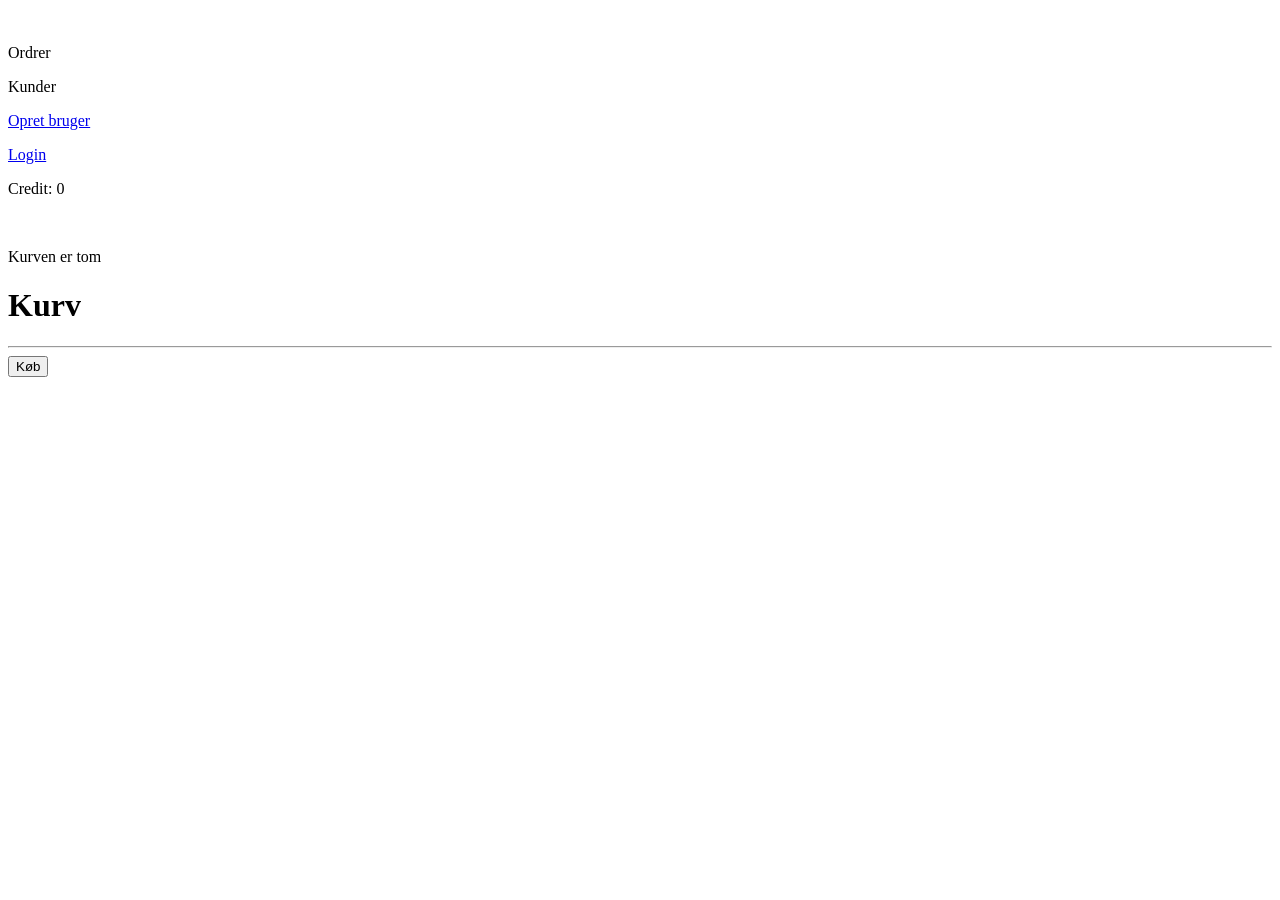
==== src/main/resources/templates/basket.html @ bf1869a8 "buy button" ====
<!DOCTYPE html>
<html xmlns="http://www.w3.org/1999/xhtml" xmlns:th="http://www.thymeleaf.org" lang="en">
<head>
    <meta charset="UTF-8" name="viewport" content="width=device-width, initial-scale=1.0">
    <title>Kurv</title>
    <link rel="stylesheet" href="/public/css/main.css">
    <link rel="stylesheet" th:href="@{/css/main.css}">
    <script th:src="@{/js/functions.js}" defer></script>

</head>
<body>
<header class="header">
    <div>
        <a href="/">
            <img class="logo" th:src="@{/images/companyLogo2.png}">
        </a>
    </div>
    <div>
        <img class="cupcakes" th:src="@{/images/cupcakelogo.png}">
    </div>
    <div></div>
</header>


<div class="navbar">
    <a th:if="${session.currentUser}" th:href="@{/order}">Ordrer</a>
    <p th:if="${session.currentUser}">
        <a th:if="${session.currentUser.isAdmin}">Kunder</a>
    </p>
    <p th:if="${session.currentUser}">
        <span th:text="${session.currentUser.email}"></span>
    </p>
    <p th:unless="${session.currentUser}">
        <a href="/createUser">Opret bruger</a>
    </p>
    <p th:unless="${session.currentUser}">
        <a href="/login">Login</a>
    </p>
    <p th:if="${session.currentUser}">
        Credit: <span th:text="${session.currentUser.balance}">0</span>
    </p>

    <div class="cart-wrapper">
        <img th:src="@{/images/basket.png}">

        <div class="cart-dropdown">
            <p th:if="${#lists.isEmpty(basket)}">Kurven er tom</p>

            <div th:each="item : ${basket}">
                <span th:text="${item.bottom.name} + ' med ' + ${item.topping.name}"></span>
                <span th:text="${item.quantity} + ' stk ' + ${item.totalPrice} + '$'"></span>
            </div>
        </div>
    </div>
</div>

<div class="main-body">
    <h1 class="welcome-heading">Kurv</h1>
    <p class="welcome-sub"></p>

    <div class="section-block-grid">
        <div th:each="basket : ${basket}">
            <span th:text="${basket.bottom.name} + ' med ' + ${basket.topping.name}"></span>
            <span th:text="${basket.quantity} + ' stk ' + ${basket.totalPrice} + '$'"></span>
            <hr> <!-- laver en linje så det ligner det adskiller hvert input -->
        </div>

    <button type="button" class="btn" onclick="basketBought()">Køb</button>

    </div>
</div>

</body>
</html>
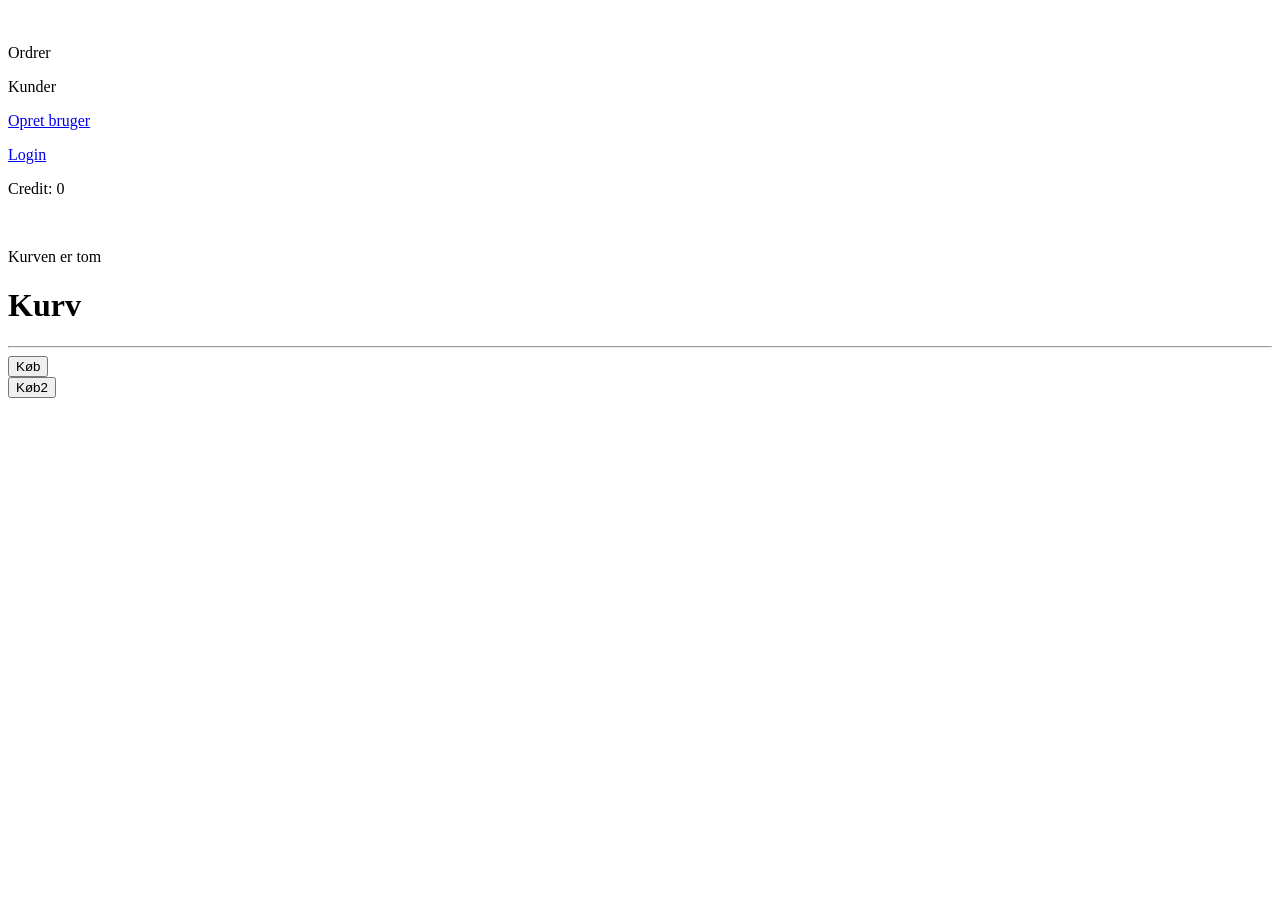
==== commit 002ce42d: "added a button that processes the order" ====
--- a/src/main/resources/templates/basket.html
+++ b/src/main/resources/templates/basket.html
@@ -65,8 +65,11 @@
             <hr> <!-- laver en linje så det ligner det adskiller hvert input -->
         </div>
 
-    <button type="button" class="btn" onclick="basketBought()">Køb</button>
+        <button type="button" class="btn" onclick="basketBought()">Køb</button>
 
+        <form action="/basket/buy" method="post">
+            <button type="submit" class="btn">Køb2</button>
+        </form>
     </div>
 </div>
 
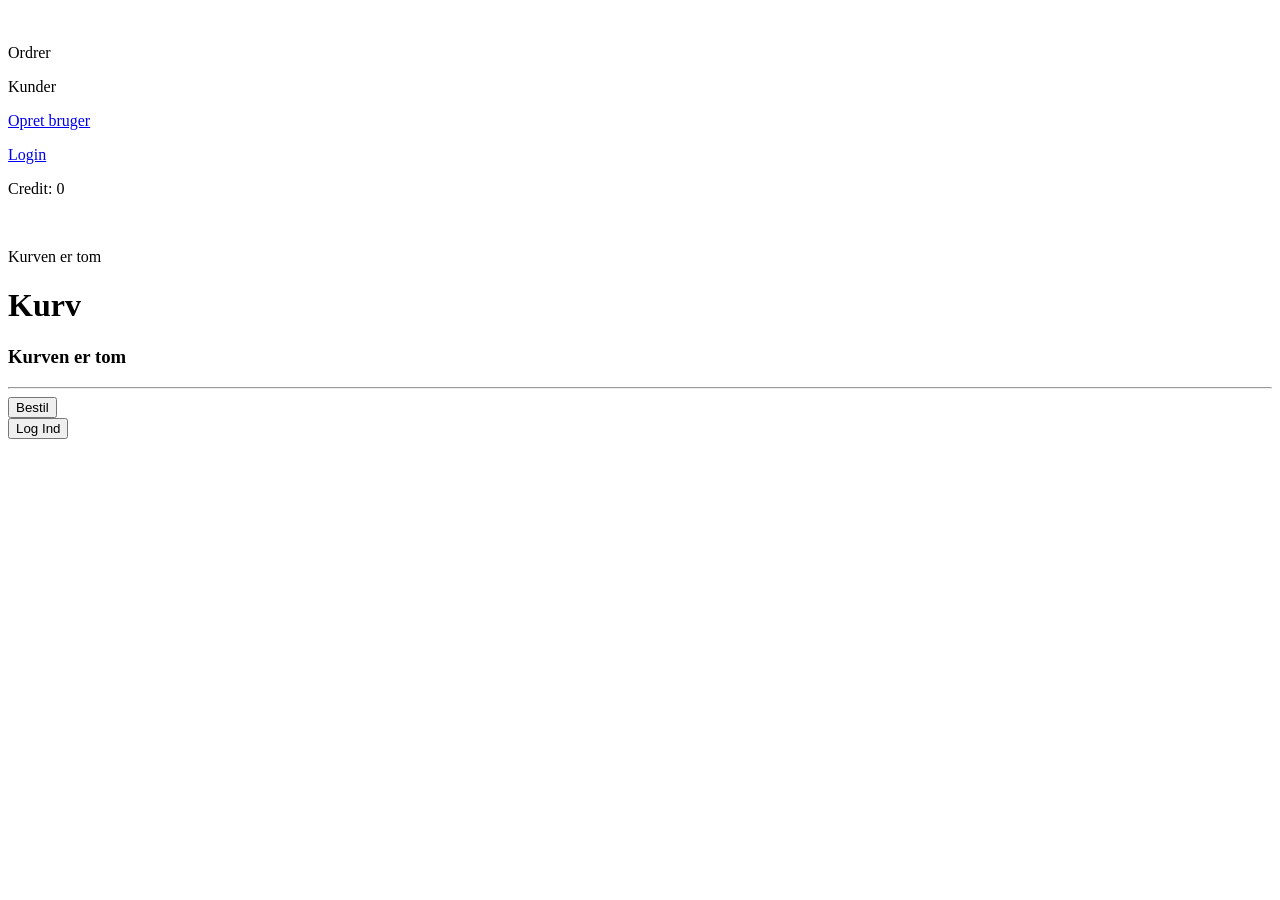
==== commit 4a2fc552: "fixed buy button only shows then logged in and something in basket" ====
--- a/src/main/resources/templates/basket.html
+++ b/src/main/resources/templates/basket.html
@@ -57,19 +57,23 @@
 <div class="main-body">
     <h1 class="welcome-heading">Kurv</h1>
     <p class="welcome-sub"></p>
+    <h3 th:if="${#lists.isEmpty(basket)}">Kurven er tom</h3>
 
     <div class="section-block-grid">
-        <div th:each="basket : ${basket}">
-            <span th:text="${basket.bottom.name} + ' med ' + ${basket.topping.name}"></span>
-            <span th:text="${basket.quantity} + ' stk ' + ${basket.totalPrice} + '$'"></span>
-            <hr> <!-- laver en linje så det ligner det adskiller hvert input -->
+        <div th:each="item : ${basket}">
+            <span th:text="${item.bottom.name} + ' bund med ' + ${item.topping.name} + ' topping'"></span>
+            <span th:text="${item.quantity} + ' stk ' + ${item.totalPrice} + '$'"></span>
+            <hr>
         </div>
 
-        <button type="button" class="btn" onclick="basketBought()">Køb</button>
+        <div th:unless="${#lists.isEmpty(basket)}">
+            <span th:text="${totalPrice} + '$'"></span>
+        </div>
+        <form th:if="${session.currentUser}" action="/basket/buy" method="post">
+            <button th:unless="${#lists.isEmpty(basket)}" type="submit" class="btn">Bestil</button>
+        </form>
+        <a href="/login"><button th:unless="${session.currentUser}" class="btn">Log Ind</button></a>
 
-        <form action="/basket/buy" method="post">
-            <button type="submit" class="btn">Køb2</button>
-        </form>
     </div>
 </div>
 
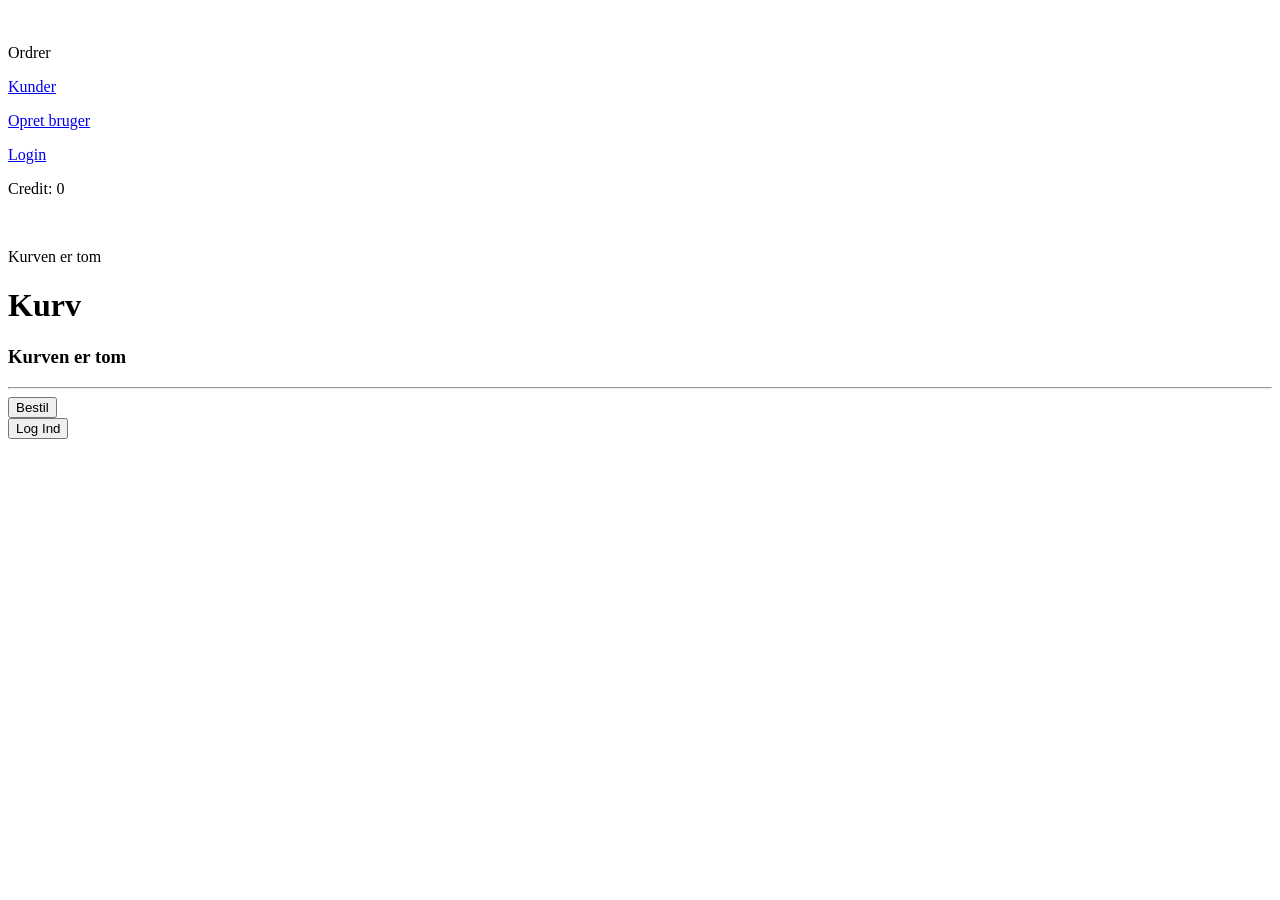
==== commit 23c144a0: "navber update" ====
--- a/src/main/resources/templates/basket.html
+++ b/src/main/resources/templates/basket.html
@@ -25,7 +25,7 @@
 <div class="navbar">
     <a th:if="${session.currentUser}" th:href="@{/order}">Ordrer</a>
     <p th:if="${session.currentUser}">
-        <a th:if="${session.currentUser.isAdmin}">Kunder</a>
+        <a th:if="${session.currentUser.isAdmin}" href="/adminCustomersView">Kunder</a>
     </p>
     <p th:if="${session.currentUser}">
         <span th:text="${session.currentUser.email}"></span>
@@ -41,7 +41,7 @@
     </p>
 
     <div class="cart-wrapper">
-        <img th:src="@{/images/basket.png}">
+        <a th:href="@{/basket}"><img th:src="@{/images/basket.png}"></a>
 
         <div class="cart-dropdown">
             <p th:if="${#lists.isEmpty(basket)}">Kurven er tom</p>
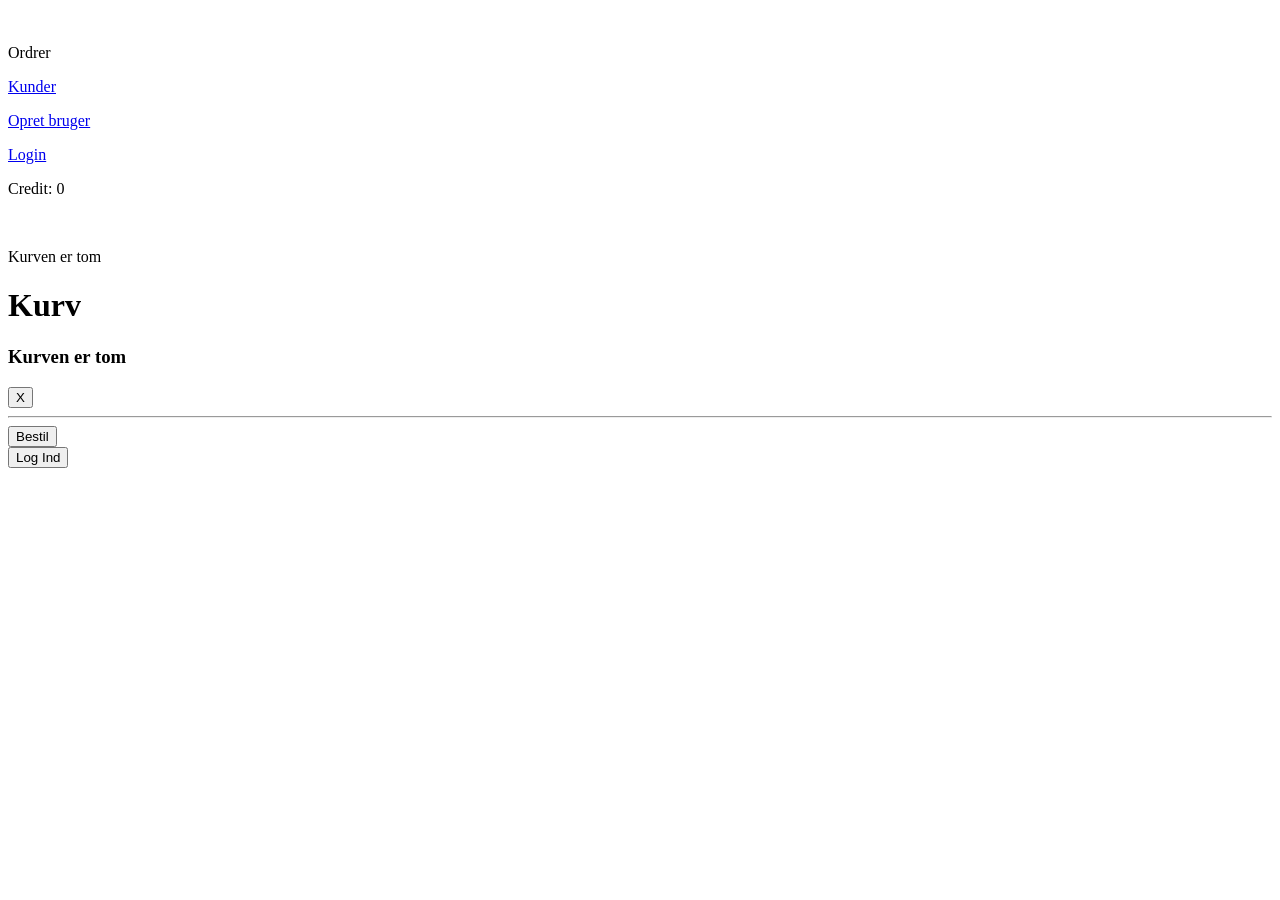
==== commit e6972ff1: "Working delete button implemented" ====
--- a/src/main/resources/templates/basket.html
+++ b/src/main/resources/templates/basket.html
@@ -48,7 +48,7 @@
 
             <div th:each="item : ${basket}">
                 <span th:text="${item.bottom.name} + ' med ' + ${item.topping.name}"></span>
-                <span th:text="${item.quantity} + ' stk ' + ${item.totalPrice} + '$'"></span>
+                <span th:text="${item.quantity} + ' stk X' + ${item.totalPrice} + 'kr'"></span>
             </div>
         </div>
     </div>
@@ -60,14 +60,19 @@
     <h3 th:if="${#lists.isEmpty(basket)}">Kurven er tom</h3>
 
     <div class="section-block-grid">
-        <div th:each="item : ${basket}">
+        <div th:each="item, iter : ${basket}">
             <span th:text="${item.bottom.name} + ' bund med ' + ${item.topping.name} + ' topping'"></span>
-            <span th:text="${item.quantity} + ' stk ' + ${item.totalPrice} + '$'"></span>
+            <span th:text="${item.quantity} + ' stk ' + ${item.totalPrice} + 'kr.'"></span>
+
+            <form action="/basket/remove" method="post" style="display: inline">
+                <input type="hidden" name="index" th:value="${iter.index}">
+                <button class="btn" type="submit">X</button>
+            </form>
             <hr>
         </div>
 
         <div th:unless="${#lists.isEmpty(basket)}">
-            <span th:text="${totalPrice} + '$'"></span>
+            <span th:text="${totalPrice} + 'kr.'"></span>
         </div>
         <form th:if="${session.currentUser}" action="/basket/buy" method="post">
             <button th:unless="${#lists.isEmpty(basket)}" type="submit" class="btn">Bestil</button>
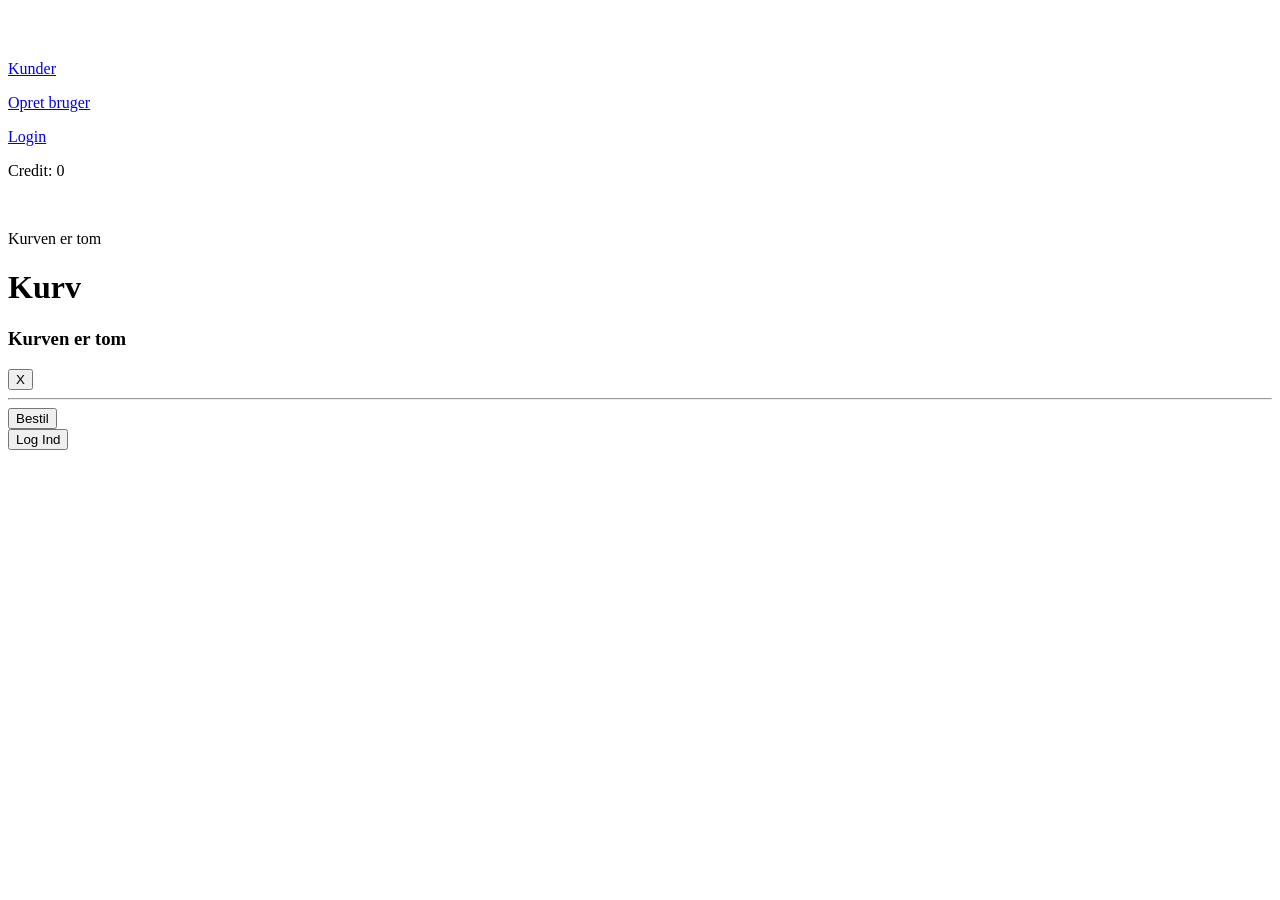
==== commit 4d17723f: "removed order" ====
--- a/src/main/resources/templates/basket.html
+++ b/src/main/resources/templates/basket.html
@@ -23,7 +23,6 @@
 
 
 <div class="navbar">
-    <a th:if="${session.currentUser}" th:href="@{/order}">Ordrer</a>
     <p th:if="${session.currentUser}">
         <a th:if="${session.currentUser.isAdmin}" href="/adminCustomersView">Kunder</a>
     </p>
@@ -48,7 +47,7 @@
 
             <div th:each="item : ${basket}">
                 <span th:text="${item.bottom.name} + ' med ' + ${item.topping.name}"></span>
-                <span th:text="${item.quantity} + ' stk X' + ${item.totalPrice} + 'kr'"></span>
+                <span th:text="${item.quantity} + ' stk ' + ${item.totalPrice} + 'kr.'"></span>
             </div>
         </div>
     </div>
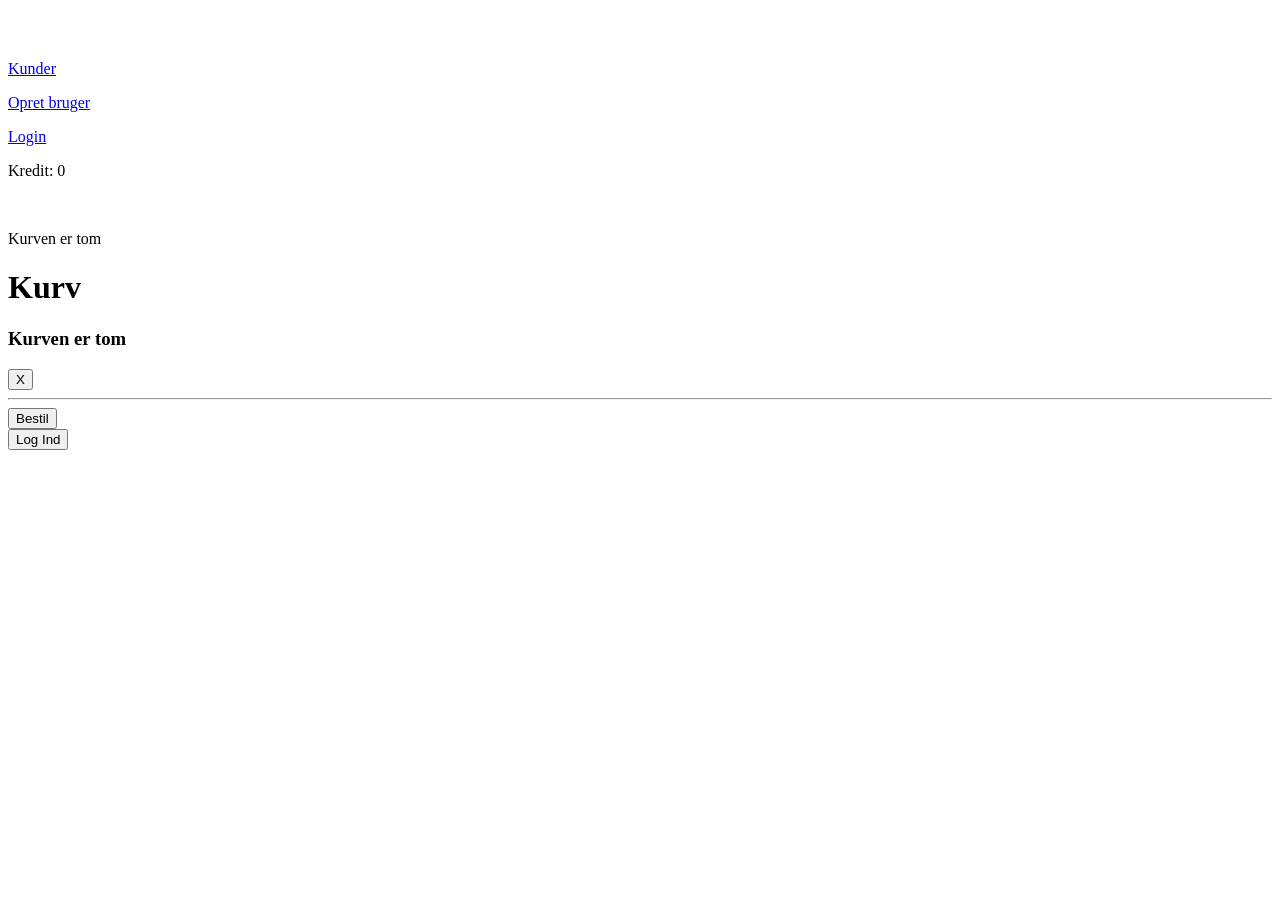
==== commit 65151208: "." ====
--- a/src/main/resources/templates/basket.html
+++ b/src/main/resources/templates/basket.html
@@ -36,7 +36,7 @@
         <a href="/login">Login</a>
     </p>
     <p th:if="${session.currentUser}">
-        Credit: <span th:text="${session.currentUser.balance}">0</span>
+        Kredit: <span th:text="${session.currentUser.balance}">0</span>
     </p>
 
     <div class="cart-wrapper">
